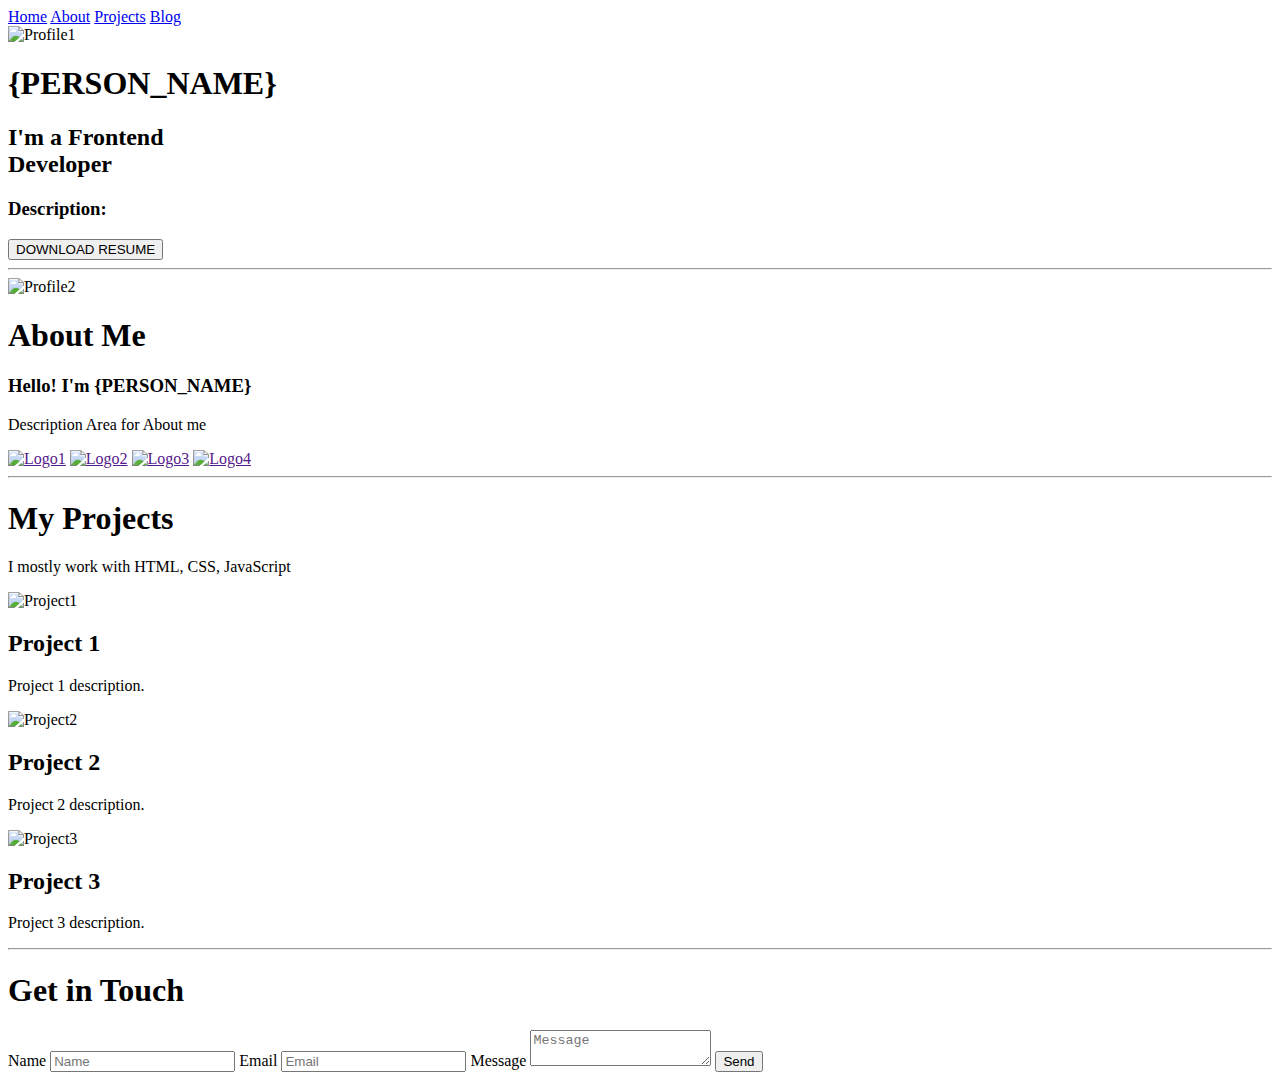
==== week-1/class-3/question-4/solution/index.html @ e1fc27a8 "changed file structure" ====
<!DOCTYPE html>
<html lang="en">

<head>
    <meta charset="UTF-8">
    <meta http-equiv="X-UA-Compatible" content="IE=edge">
    <meta name="viewport" content="width=device-width, initial-scale=1.0">
    <title>Document</title>

    <link rel="stylesheet" href="style.css">
</head>

<body>
    <!-- Week 1 -->
    <!-- Solution 1 -->
    <!-- Header section -->
    <header>
        <!-- Navigation -->
        <div>
            <a href="#">Home</a>
            <a href="#">About</a>
            <a href="#">Projects</a>
            <a href="#">Blog</a>
        </div>
        <!-- Necessary Details -->
        <div>
            <img src="./assets/image1.jpg" alt="Profile1">
            <h1>{PERSON_NAME}</h1>
            <h2>I'm a Frontend<br> <span>Developer</span></h2>
            <h3>Description:</h3>
            <button>DOWNLOAD RESUME</button>
        </div>
    </header>

    <hr>
    <!-- Solution 2 -->
    <!-- About Me section -->
    <section>
        <!-- Profile Image -->
        <div>
            <img src="./assets/image2.jpg" alt="Profile2">
        </div>
        <!-- Intro, Description and Links -->
        <div>
            <h1>About Me</h1>
            <h3>Hello! I'm {PERSON_NAME}</h3>
            <p>Description Area for About me</p>
            <!-- Links to social profiles along with logos -->
            <div>
                <a href=""><img src="" alt="Logo1"></a>
                <a href=""><img src="" alt="Logo2"></a>
                <a href=""><img src="" alt="Logo3"></a>
                <a href=""><img src="" alt="Logo4"></a>
            </div>
        </div>
    </section>

    <hr>
    <!-- Solution 3 -->
    <!-- Projects section -->
    <section>
        <div>
            <h1>My Projects</h1>
            <p>I mostly work with HTML, CSS, JavaScript</p>
            <div>
                <div>
                    <img src="" alt="Project1">
                    <h2>Project 1</h2>
                    <p>Project 1 description.</p>
                </div>
                <div>
                    <img src="" alt="Project2">
                    <h2>Project 2</h2>
                    <p>Project 2 description.</p>
                </div>
                <div>
                    <img src="" alt="Project3">
                    <h2>Project 3</h2>
                    <p>Project 3 description.</p>
                </div>
            </div>
        </div>
    </section>
    
    <hr>

    <!-- Week 2 -->
    <!-- Get in Touch form section -->
    <section>
        <h1>Get in Touch</h1>
        <form>
            <label>
                <span>Name</span>
                <input type="text" name="name" placeholder="Name">
            </label>
            <label>
                <span>Email</span>
                <input type="email" name="email" placeholder="Email">
            </label>
            <label>
                <span>Message</span>
                <textarea name="message" placeholder="Message"></textarea>
            </label>
            <input name ="submit" type="submit" value="Send" />
        </form>
    </section>
</body>

</html>
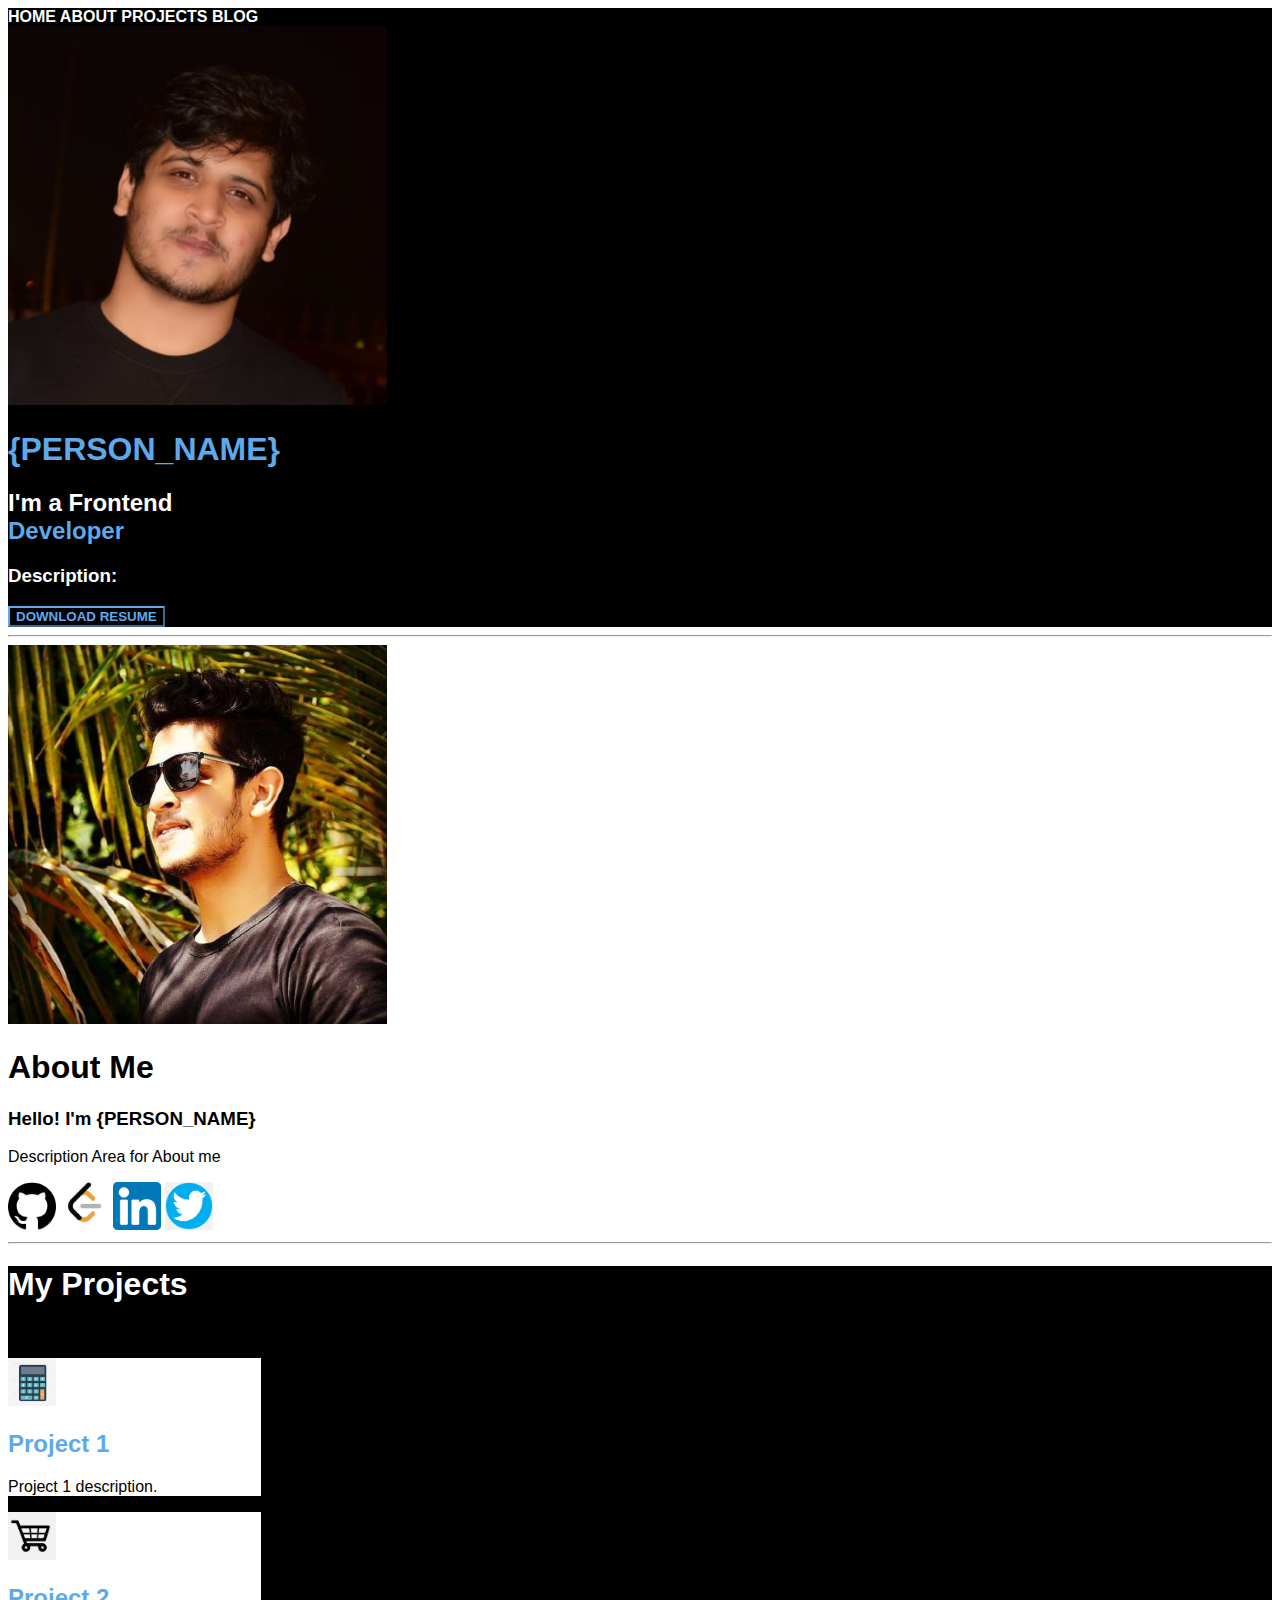
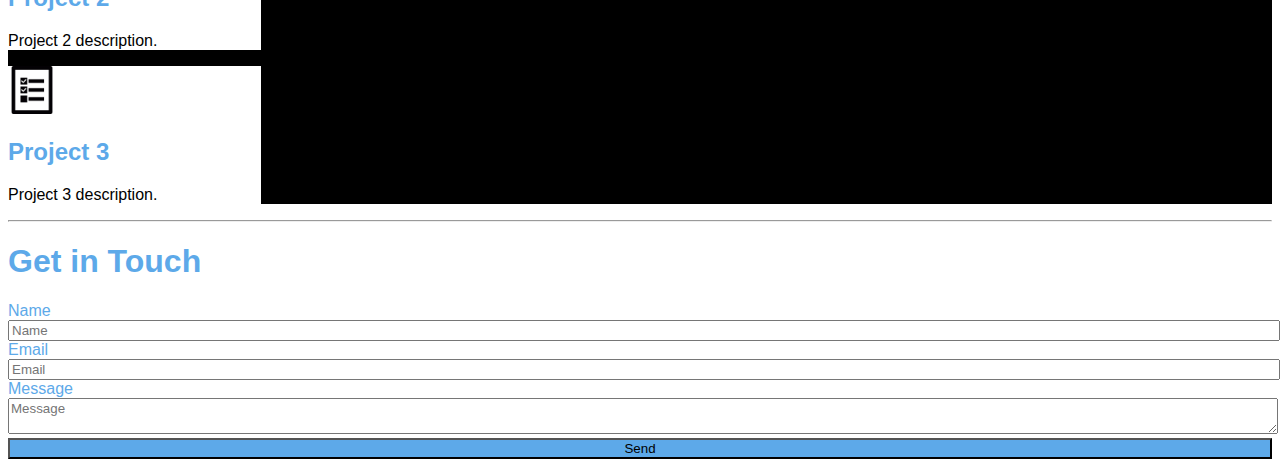
==== commit e066960e: "added solution for class 3 > question 4" ====
--- a/week-1/class-3/question-4/solution/index.html
+++ b/week-1/class-3/question-4/solution/index.html
@@ -12,7 +12,6 @@
 
 <body>
     <!-- Week 1 -->
-    <!-- Solution 1 -->
     <!-- Header section -->
     <header>
         <!-- Navigation -->
@@ -33,9 +32,8 @@
     </header>
 
     <hr>
-    <!-- Solution 2 -->
     <!-- About Me section -->
-    <section>
+    <section class="about">
         <!-- Profile Image -->
         <div>
             <img src="./assets/image2.jpg" alt="Profile2">
@@ -47,34 +45,33 @@
             <p>Description Area for About me</p>
             <!-- Links to social profiles along with logos -->
             <div>
-                <a href=""><img src="" alt="Logo1"></a>
-                <a href=""><img src="" alt="Logo2"></a>
-                <a href=""><img src="" alt="Logo3"></a>
-                <a href=""><img src="" alt="Logo4"></a>
+                <a href=""><img src="./assets/github logo.png" alt="Logo1"></a>
+                <a href=""><img src="./assets/leet logo.png" alt="Logo2"></a>
+                <a href=""><img src="./assets/linkedIn.png" alt="Logo3"></a>
+                <a href=""><img src="./assets/twitter logo.png" alt="Logo4"></a>
             </div>
         </div>
     </section>
 
     <hr>
-    <!-- Solution 3 -->
     <!-- Projects section -->
-    <section>
+    <section class="projects">
         <div>
-            <h1>My Projects</h1>
+            <h1 class="projects-head">My Projects</h1>
             <p>I mostly work with HTML, CSS, JavaScript</p>
             <div>
-                <div>
-                    <img src="" alt="Project1">
+                <div class="card">
+                    <img src="./assets/calculator png.png" alt="Project1">
                     <h2>Project 1</h2>
                     <p>Project 1 description.</p>
                 </div>
-                <div>
-                    <img src="" alt="Project2">
+                <div class="card">
+                    <img src="./assets/cart png.png" alt="Project2">
                     <h2>Project 2</h2>
                     <p>Project 2 description.</p>
                 </div>
-                <div>
-                    <img src="" alt="Project3">
+                <div class="card">
+                    <img src="./assets/to do list.png" alt="Project3">
                     <h2>Project 3</h2>
                     <p>Project 3 description.</p>
                 </div>
@@ -86,9 +83,9 @@
 
     <!-- Week 2 -->
     <!-- Get in Touch form section -->
-    <section>
+    <section class="contact-section">
         <h1>Get in Touch</h1>
-        <form>
+        <form id="contact">
             <label>
                 <span>Name</span>
                 <input type="text" name="name" placeholder="Name">
@@ -101,7 +98,7 @@
                 <span>Message</span>
                 <textarea name="message" placeholder="Message"></textarea>
             </label>
-            <input name ="submit" type="submit" value="Send" />
+            <input id="submit_button" name ="submit" type="submit" value="Send" />
         </form>
     </section>
 </body>
--- a/week-1/class-3/question-4/solution/style.css
+++ b/week-1/class-3/question-4/solution/style.css
@@ -0,0 +1,98 @@
+* {
+    font-family: 'Lato', sans-serif;
+}
+
+header a,
+header h2,
+header h3 {
+    color: white;
+}
+
+header a {
+    text-decoration: none;
+    text-transform: uppercase;
+}
+
+header h1,
+span,
+button {
+    color: #5DA9E9;
+}
+
+header,
+header button {
+    background-color: black;
+    border-color: #5DA9E9;
+    font-weight: 600;
+}
+
+header button:hover {
+    background-color: #5DA9E9;
+    color: black;
+    border-color: black;
+    cursor: pointer;
+}
+
+header img {
+    width: 30%;
+}
+
+section.about {
+    background-color: white;
+}
+
+section.about img {
+    width: 30%;
+}
+
+section.about a img {
+    width: 3em;
+}
+
+section.projects {
+    background-color: black;
+}
+
+.projects-head {
+    color: white;
+}
+
+section.projects div.card {
+    background-color: white;
+    width: 20%;
+}
+
+section.projects div.card img {
+    width: 3em;
+}
+
+section.projects div.card:hover {
+
+    background-color: #5DA9E9;
+}
+
+section.projects h2 {
+    color: #5DA9E9;
+}
+
+section.projects div.card:hover h2 {
+
+    color: white;
+}
+
+.contact-section {
+    background-color: white;
+}
+
+.contact-section * {
+    width: 100%;
+}
+
+.contact-section h1,
+.contact-section span {
+    color: #5DA9E9;
+}
+
+.contact-section #submit_button {
+    background-color: #5DA9E9;
+}